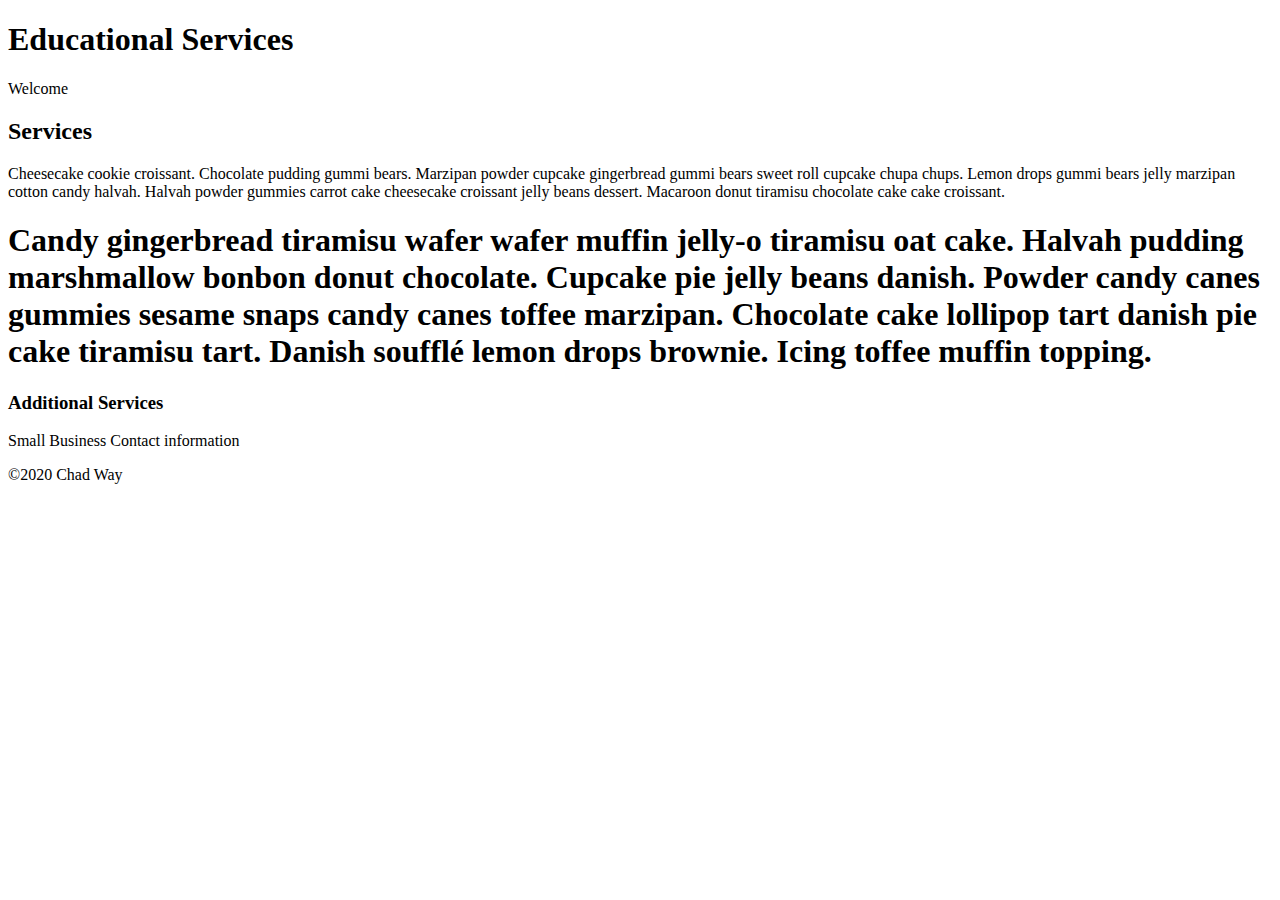
==== FED1StudioProject/Classes.html @ 596cbd33 "Initial commit - 2" ====
﻿<!DOCTYPE html>
<html>
<head>
    <meta charset="utf-8" />
    <meta name="description" content="Small Business Project" />
    <meta name="keywords" content="Small Business Project" />
    <meta name="author" content="Chad Way" />
    <title>Small Business Project</title>
</head>
<body>
    <header>
        <h1>
            Educational Services
        </h1>
        <p>
            Welcome
        </p>
    </header>
    <main>
        <aside>
            <h2>
                Services
            </h2>
            <p>
                Cheesecake cookie croissant. Chocolate pudding gummi bears. Marzipan powder cupcake gingerbread gummi bears sweet roll cupcake chupa chups. Lemon drops gummi bears jelly marzipan cotton candy halvah. Halvah powder gummies carrot cake cheesecake croissant jelly beans dessert. Macaroon donut tiramisu chocolate cake cake croissant.
            </p>
        </aside>
        <section>
            <h1>
                Candy gingerbread tiramisu wafer wafer muffin jelly-o tiramisu oat cake. Halvah pudding marshmallow bonbon donut chocolate. Cupcake pie jelly beans danish. Powder candy canes gummies sesame snaps candy canes toffee marzipan. Chocolate cake lollipop tart danish pie cake tiramisu tart. Danish soufflé lemon drops brownie. Icing toffee muffin topping.
            </h1>
        </section>
            <article>
            <h3>
                Additional Services
            </h3>
            </article>
    </main>
<footer>
    <p>
        Small Business Contact information
    </p>
    &copy;2020 Chad Way 
</footer>
</body>
</html>
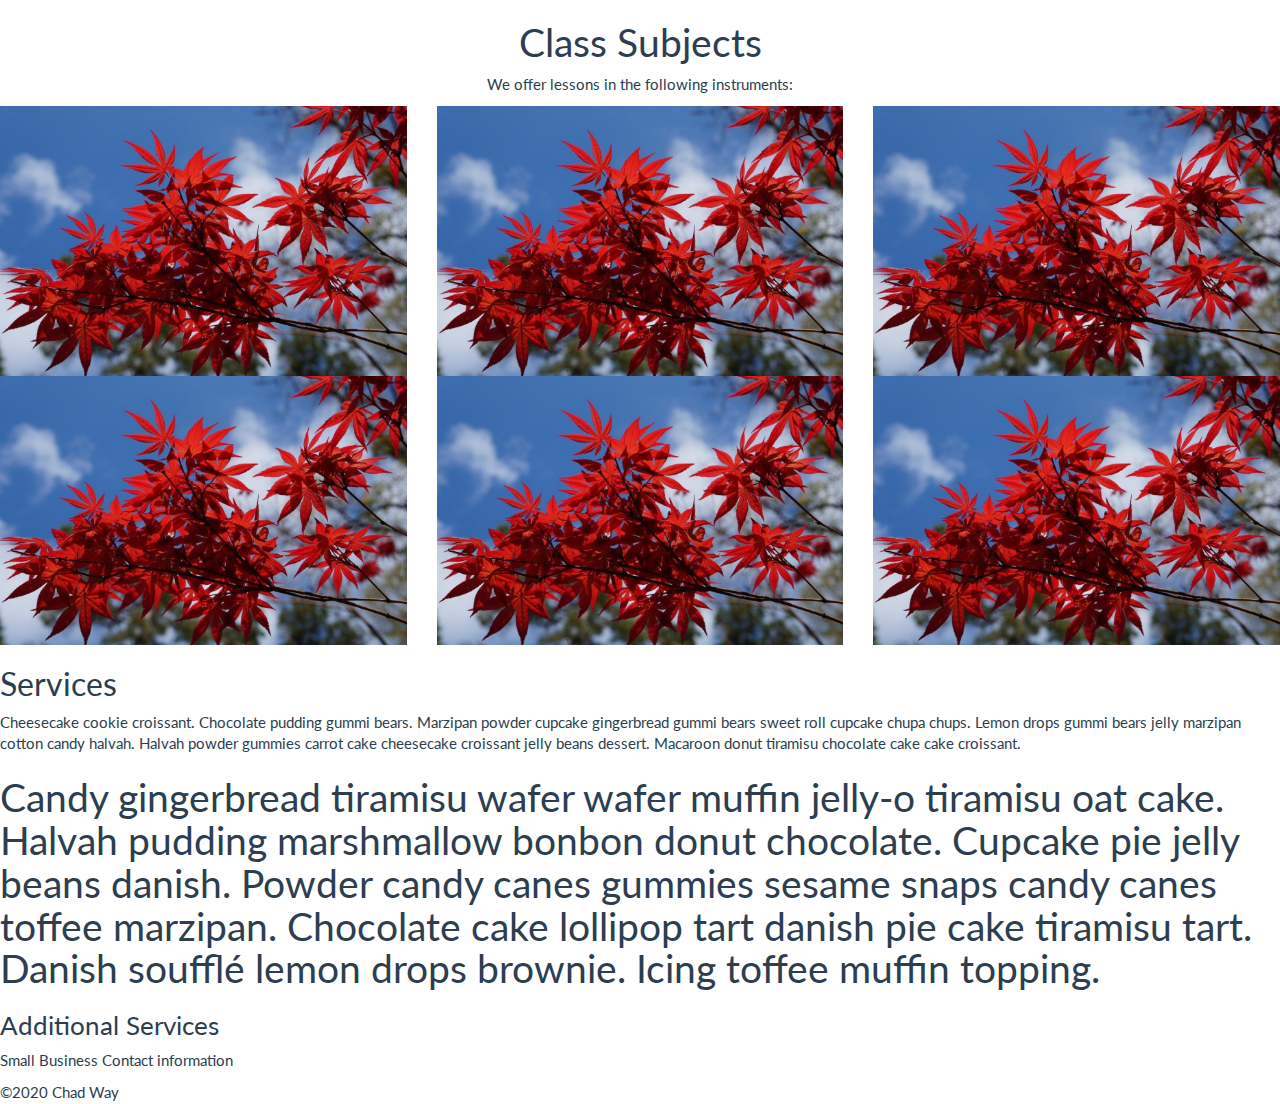
==== commit 2e49c9a4: "Initial commit - 2" ====
--- a/FED1StudioProject/Classes.html
+++ b/FED1StudioProject/Classes.html
@@ -6,17 +6,47 @@
     <meta name="keywords" content="Small Business Project" />
     <meta name="author" content="Chad Way" />
     <title>Small Business Project</title>
+    <link href="css/bootstrap-flatly-theme.css" rel="stylesheet" />
+    <link href="css/custom.css" rel="stylesheet" />
+    <!--Favicon-->
 </head>
 <body>
     <header>
-        <h1>
-            Educational Services
+        <h1 class="text-center">
+            Class Subjects
         </h1>
-        <p>
-            Welcome
-        </p>
     </header>
     <main>
+        <div>
+            <p class="text-center">
+                We offer lessons in the following instruments:
+            </p>
+        </div>
+
+        <div class="row">
+            <article class="col-md-4">
+                <img src="images/pic1.png" class="img-responsive thumb" />
+            </article>
+            <article class="col-md-4">
+                <img src="images/pic2.png" class="img-responsive thumb" />
+            </article>
+            <article class="col-md-4">
+                <img src="images/pic3.png" class="img-responsive thumb" />
+            </article>
+        </div>
+
+        <div class="row">
+            <article class="col-md-4">
+                <img src="images/pic4.png" class="img-responsive thumb" />
+            </article>
+            <article class="col-md-4">
+                <img src="images/pic5.png" class="img-responsive thumb" />
+            </article>
+            <article class="col-md-4">
+                <img src="images/pic6.png" class="img-responsive thumb" />
+            </article>
+        </div>
+
         <aside>
             <h2>
                 Services
@@ -30,17 +60,17 @@
                 Candy gingerbread tiramisu wafer wafer muffin jelly-o tiramisu oat cake. Halvah pudding marshmallow bonbon donut chocolate. Cupcake pie jelly beans danish. Powder candy canes gummies sesame snaps candy canes toffee marzipan. Chocolate cake lollipop tart danish pie cake tiramisu tart. Danish soufflé lemon drops brownie. Icing toffee muffin topping.
             </h1>
         </section>
-            <article>
+        <article>
             <h3>
                 Additional Services
             </h3>
-            </article>
+        </article>
     </main>
-<footer>
-    <p>
-        Small Business Contact information
-    </p>
-    &copy;2020 Chad Way 
-</footer>
+    <footer>
+        <p>
+            Small Business Contact information
+        </p>
+        &copy;2020 Chad Way
+    </footer>
 </body>
 </html>--- a/FED1StudioProject/css/custom.css
+++ b/FED1StudioProject/css/custom.css
@@ -0,0 +1 @@
+﻿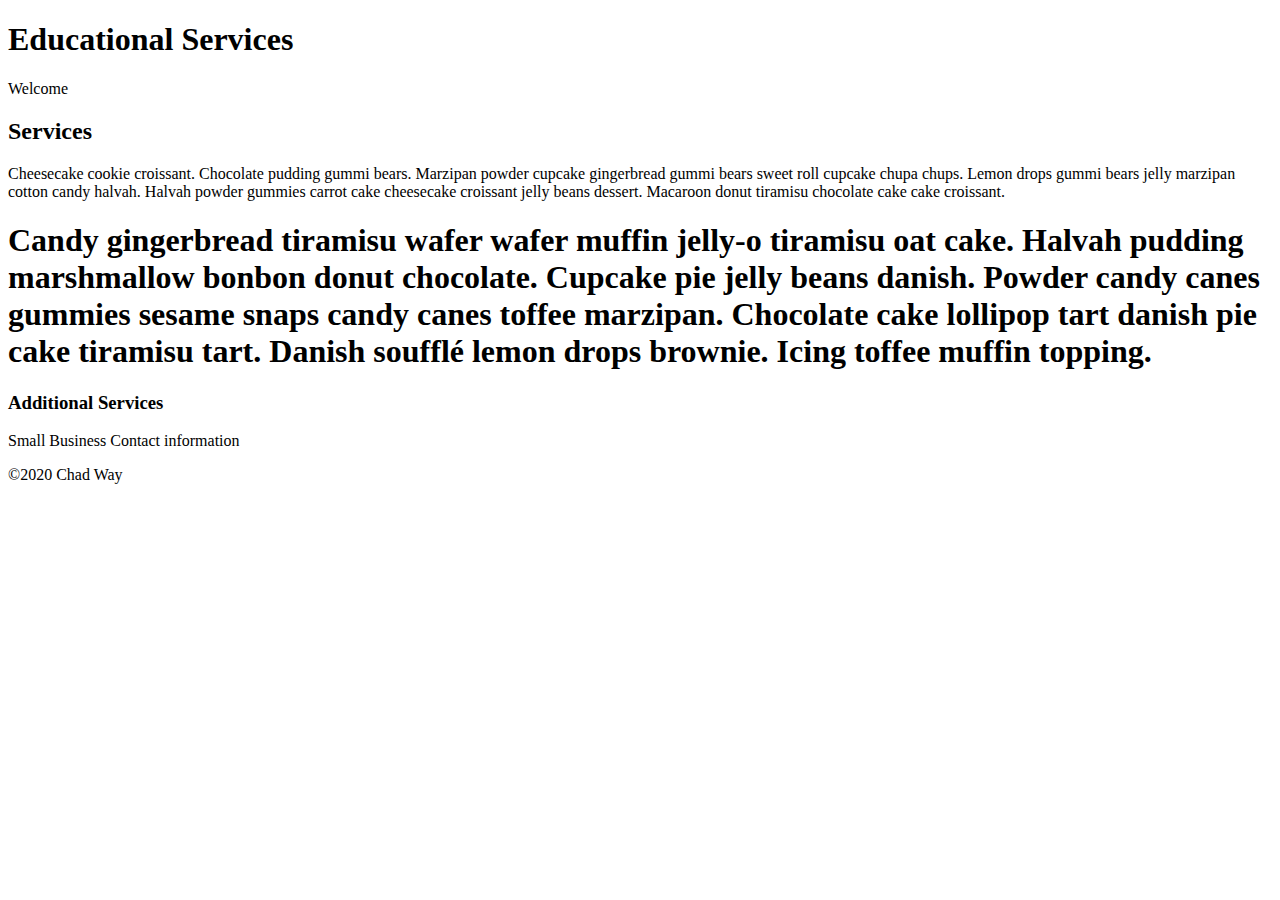
==== commit 87daca8d: "fed1-2" ====
--- a/FED1StudioProject/Classes.html
+++ b/FED1StudioProject/Classes.html
@@ -6,47 +6,17 @@
     <meta name="keywords" content="Small Business Project" />
     <meta name="author" content="Chad Way" />
     <title>Small Business Project</title>
-    <link href="css/bootstrap-flatly-theme.css" rel="stylesheet" />
-    <link href="css/custom.css" rel="stylesheet" />
-    <!--Favicon-->
 </head>
 <body>
     <header>
-        <h1 class="text-center">
-            Class Subjects
+        <h1>
+            Educational Services
         </h1>
+        <p>
+            Welcome
+        </p>
     </header>
     <main>
-        <div>
-            <p class="text-center">
-                We offer lessons in the following instruments:
-            </p>
-        </div>
-
-        <div class="row">
-            <article class="col-md-4">
-                <img src="images/pic1.png" class="img-responsive thumb" />
-            </article>
-            <article class="col-md-4">
-                <img src="images/pic2.png" class="img-responsive thumb" />
-            </article>
-            <article class="col-md-4">
-                <img src="images/pic3.png" class="img-responsive thumb" />
-            </article>
-        </div>
-
-        <div class="row">
-            <article class="col-md-4">
-                <img src="images/pic4.png" class="img-responsive thumb" />
-            </article>
-            <article class="col-md-4">
-                <img src="images/pic5.png" class="img-responsive thumb" />
-            </article>
-            <article class="col-md-4">
-                <img src="images/pic6.png" class="img-responsive thumb" />
-            </article>
-        </div>
-
         <aside>
             <h2>
                 Services
@@ -60,17 +30,17 @@
                 Candy gingerbread tiramisu wafer wafer muffin jelly-o tiramisu oat cake. Halvah pudding marshmallow bonbon donut chocolate. Cupcake pie jelly beans danish. Powder candy canes gummies sesame snaps candy canes toffee marzipan. Chocolate cake lollipop tart danish pie cake tiramisu tart. Danish soufflé lemon drops brownie. Icing toffee muffin topping.
             </h1>
         </section>
-        <article>
+            <article>
             <h3>
                 Additional Services
             </h3>
-        </article>
+            </article>
     </main>
-    <footer>
-        <p>
-            Small Business Contact information
-        </p>
-        &copy;2020 Chad Way
-    </footer>
+<footer>
+    <p>
+        Small Business Contact information
+    </p>
+    &copy;2020 Chad Way 
+</footer>
 </body>
 </html>